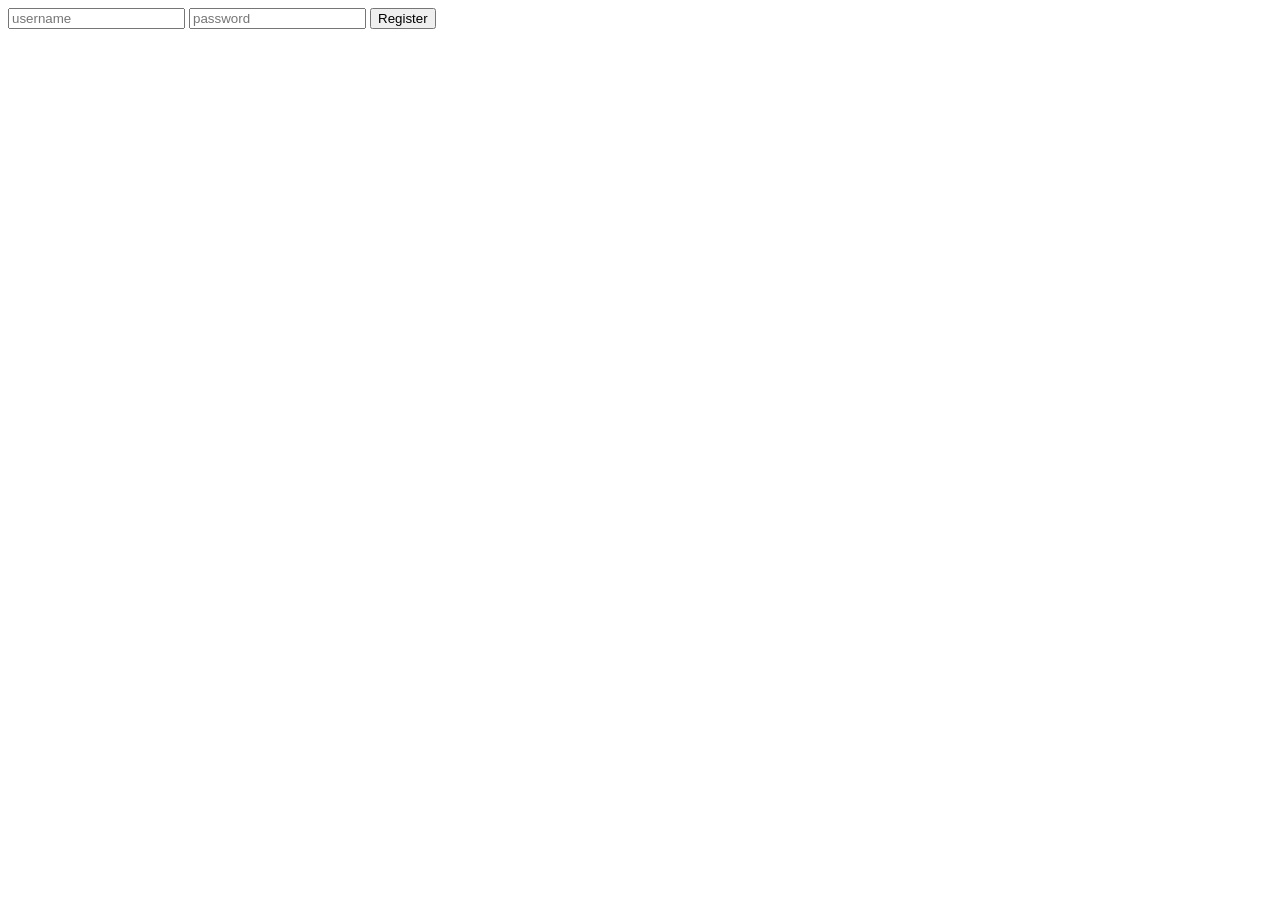
==== form.html @ 9f3b6a45 "event listeners practice" ====
<!DOCTYPE html>
<html lang="en">
  <head>
    <meta charset="UTF-8" />
    <meta http-equiv="X-UA-Compatible" content="IE=edge" />
    <meta name="viewport" content="width=device-width, initial-scale=1.0" />
    <title>Form</title>
    <link rel="stylesheet" href="form.css" />
  </head>
  <body>
    <form action="/action">
        <input placeholder="username" type="text" id="user"/>
        <input placeholder="password" type="password" id="password"/>
        <button>Register</button>
    </form>
    <script src="form.js"></script>
    </body>
    </html>
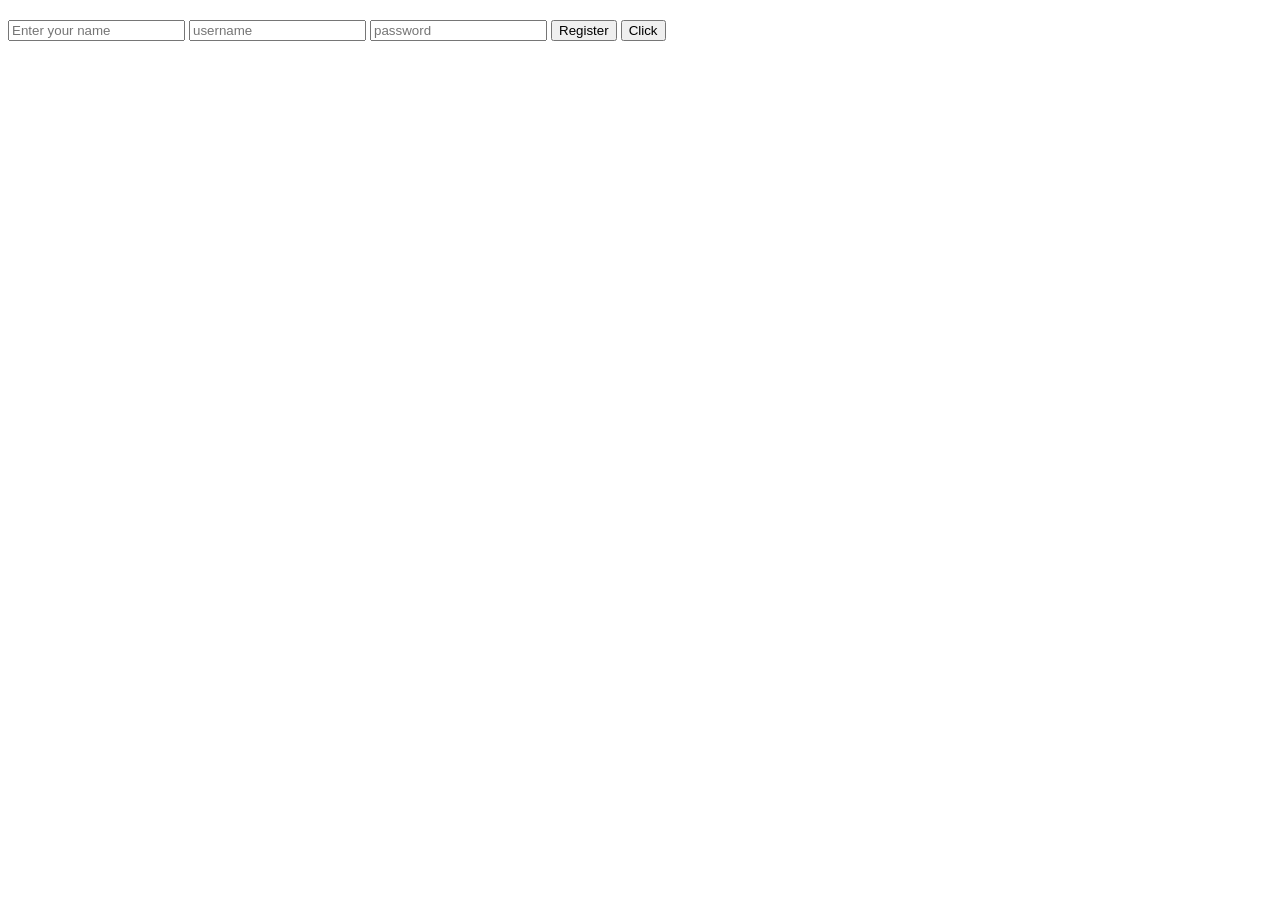
==== commit 20cee704: "eventlistener practice html update" ====
--- a/form.html
+++ b/form.html
@@ -9,9 +9,12 @@
   </head>
   <body>
     <form action="/action">
+        <h2 id="heading"></h2>
+        <input type ="text" id="nameInput" placeholder="Enter your name"/>
         <input placeholder="username" type="text" id="user"/>
         <input placeholder="password" type="password" id="password"/>
         <button>Register</button>
+        <button id="btn">Click</button>
     </form>
     <script src="form.js"></script>
     </body>
